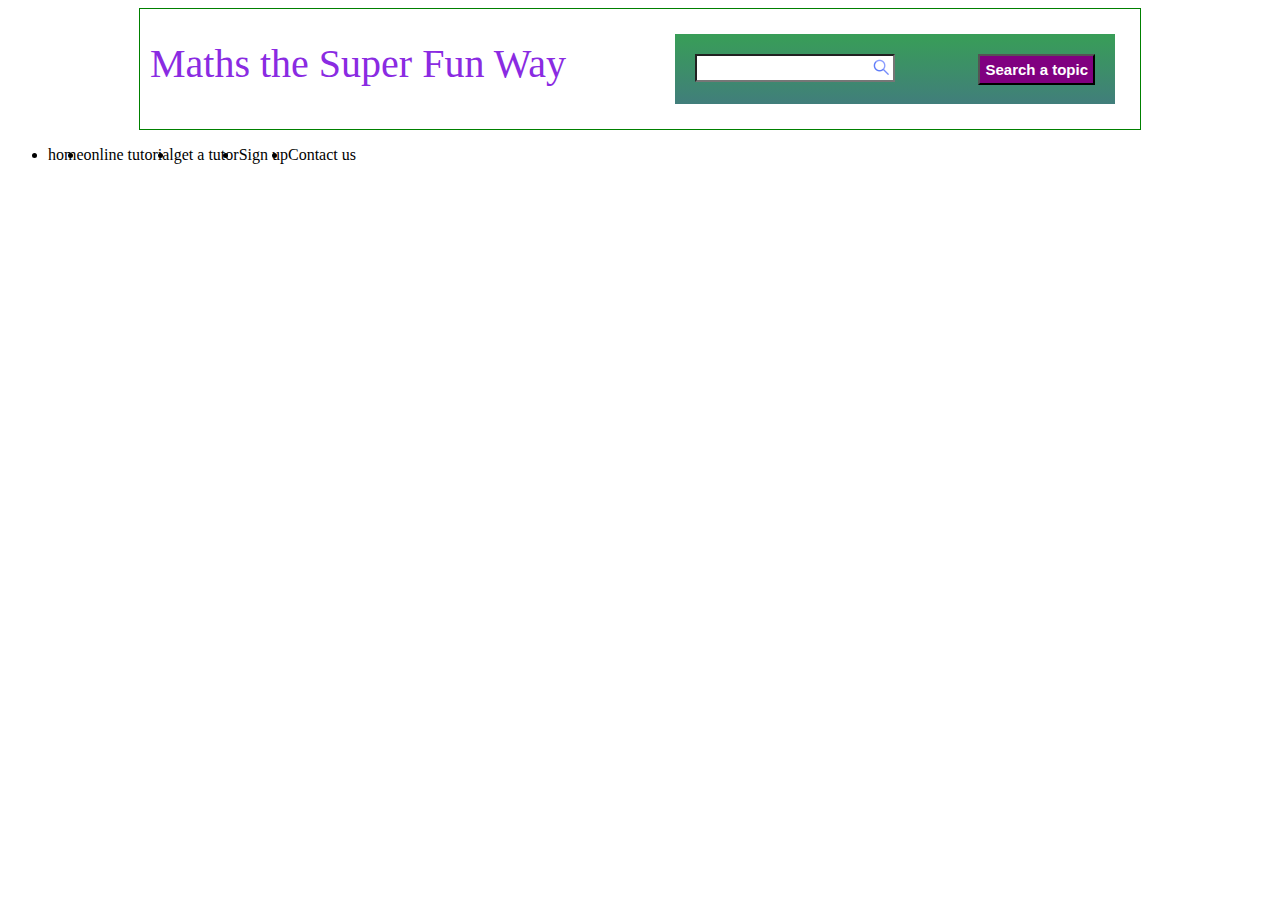
==== MathsWebsite/index.html @ 65e27c3b "this is the beginning of my maths website" ====
<html lang="en">
  <head>
    <meta charset="UTF-8" />
    <meta http-equiv="X-UA-Compatible" content="IE=edge" />
    <meta name="viewport" content="width=device-width, initial-scale=1.0" />
    <link rel="stylesheet" href="assets/css/style.css" />
    <title>Maths Website</title>
  </head>

  <body>
    <div id="container">
      <div id="header">
        <div id="brand">
          <h1><a href="#">Maths the Super Fun Way</a></h1>
        </div>
        <div id="searchBox">
          <form method="get">
            <input type="text" class="text" />
            <input type="submit" value="Search a topic" class="submitBtn" />
          </form>
        </div>
        <div class="clear"></div>
      </div>
    </div>
    <div id="menu">
      <ul>
        <li>home</li>
        <li>online tutorial</li>
        <li>get a tutor</li>
        <li>Sign up</li>
        <li>Contact us</li>
      </ul>
    </div>

    <script></script>
  </body>
</html>
---- MathsWebsite/assets/css/style.css ----
#container {
    width: 1000px;
    border: 1px solid green;
    margin: 0 auto;
}
#header{
    height: 100px;
    padding: 10px 10px;
}
#brand{
    float: left;
}
#searchBox {
    margin-top: 15px;
    margin-right: 15px;
    float: right;
    background: linear-gradient(#389e57,#417e7b);
    width: 400px;
    height: 50px;
    padding: 20px 20px 0 20px;
}
h1 a {
    font-size: 40px;
    font-weight: 100;
    color: blueviolet;
    text-decoration: none;
}

.text{
    float: left;
    width: 200px;
    padding: 5px;
    font-size: 12px;
    color: orange;
    background: white url(../images/searchicon.png) right center no-repeat;

}
.submitBtn{
    background: purple;
    float: right;
    padding: 5px;
    font-weight: bold;
    color: white;
    font-size: 15px;
}
.clear {
    clear: both;
}
#menu{
    height: 700px;
}

#menu ul li{
    float: left;

}
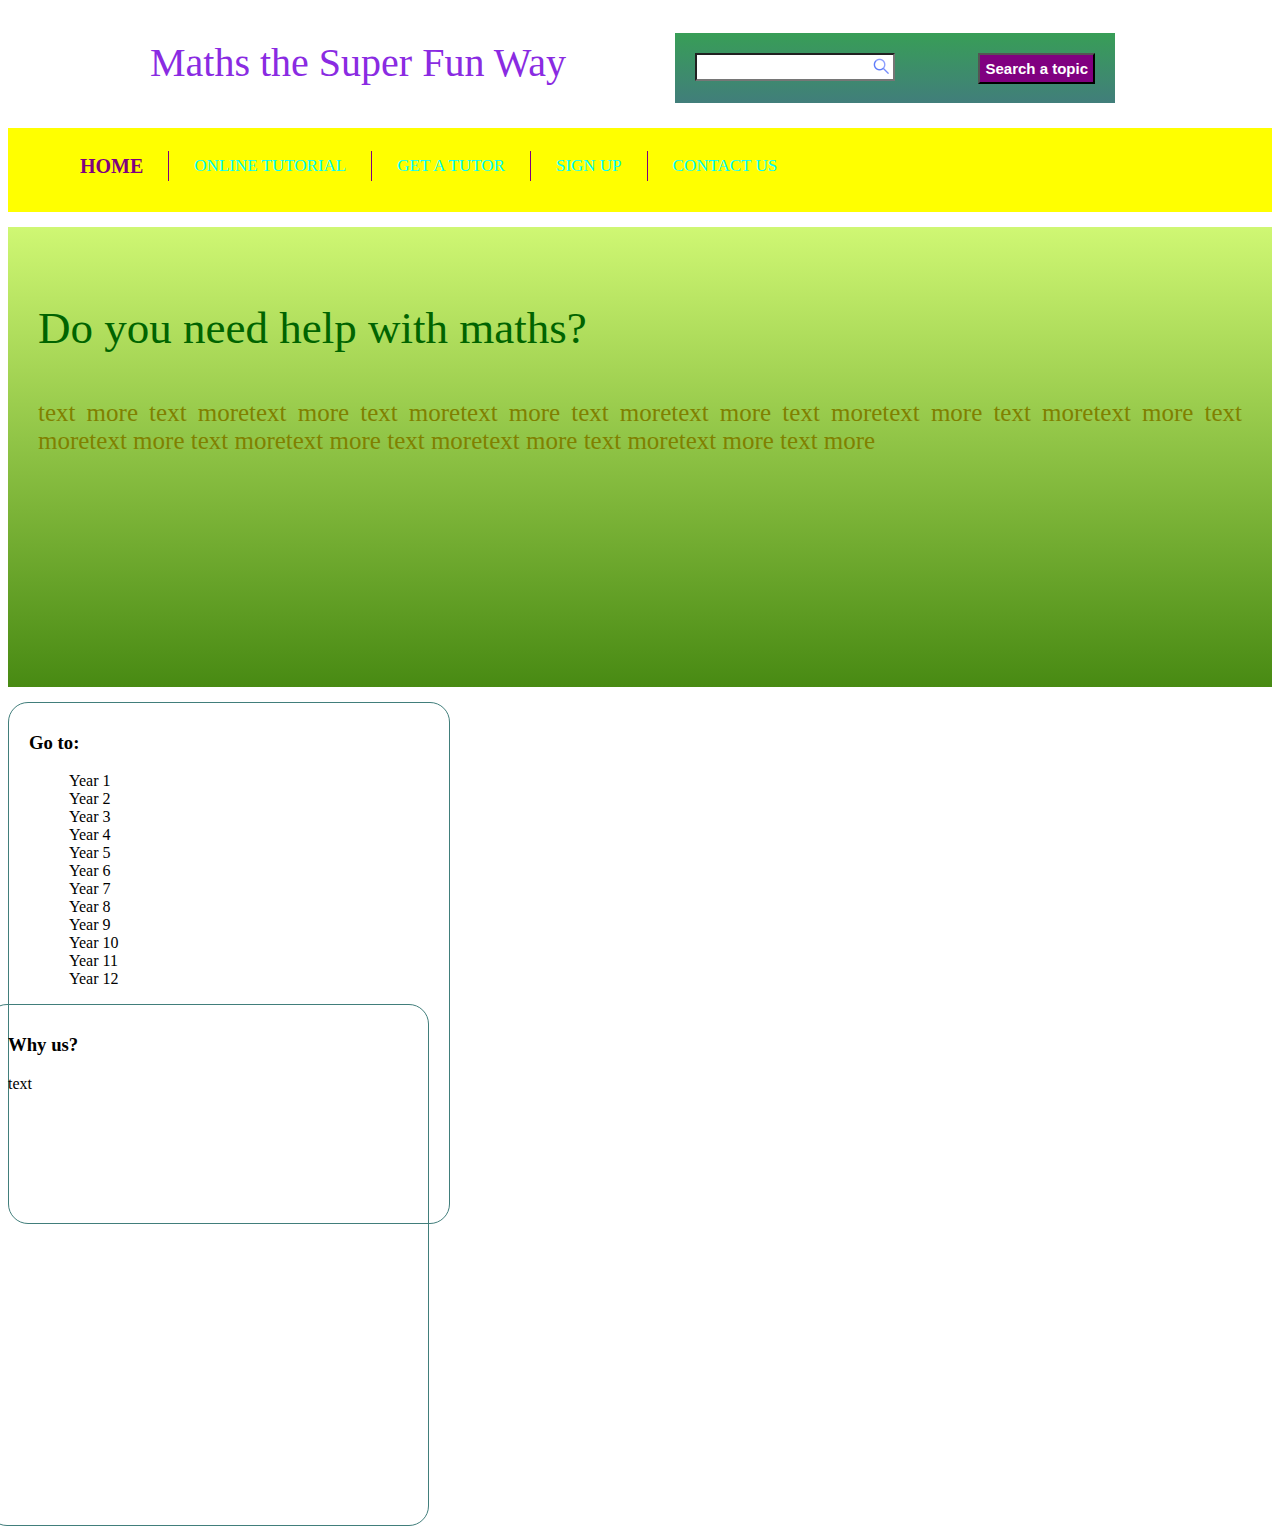
==== commit 401abdf7: "finished menu, started 2 sidebars" ====
--- a/MathsWebsite/index.html
+++ b/MathsWebsite/index.html
@@ -24,14 +24,36 @@
     </div>
     <div id="menu">
       <ul>
-        <li>home</li>
-        <li>online tutorial</li>
-        <li>get a tutor</li>
-        <li>Sign up</li>
-        <li>Contact us</li>
+        <li><a href="" class="active">Home</a></li>
+        <li><a href="">Online Tutorial</a></li>
+        <li><a href="">Get a tutor</a></li>
+        <li><a href="">Sign up</a></li>
+        <li><a href="">Contact us</a></li>
       </ul>
     </div>
-
+<div id="introduction">
+  <h3> Do you need help with maths?</h3>
+  <p>text more text moretext more text moretext more text moretext more text moretext more text moretext more text moretext more text moretext more text moretext more text moretext more text more</p>
+</div>
+<div id="leftsidebar" class="sidebar">
+  <h3>Go to:</h3>
+  <ul>
+    <li><a href=""></a>Year 1</li>
+    <li><a href=""></a>Year 2</li>
+    <li><a href=""></a>Year 3</li>
+    <li><a href=""></a>Year 4</li>
+    <li><a href=""></a>Year 5</li>
+    <li><a href=""></a>Year 6</li>
+    <li><a href=""></a>Year 7</li>
+    <li><a href=""></a>Year 8</li>
+    <li><a href=""></a>Year 9</li>
+    <li><a href=""></a>Year 10</li>
+    <li><a href=""></a>Year 11</li>
+    <li><a href=""></a>Year 12</li>
+  </ul>
+<div id="rightsidebar" class="sidebar">
+  <h3>Why us?</h3>
+  <p>text</p></div>
     <script></script>
   </body>
 </html>
--- a/MathsWebsite/assets/css/style.css
+++ b/MathsWebsite/assets/css/style.css
@@ -1,6 +1,6 @@
 #container {
     width: 1000px;
-    border: 1px solid green;
+    /*border: 1px solid green;*/
     margin: 0 auto;
 }
 #header{
@@ -47,10 +47,70 @@
     clear: both;
 }
 #menu{
-    height: 700px;
+    height: 70px;
+    background: yellow;
+    padding: 7px;
+}
+
+ul{
+    list-style: none;
 }
 
 #menu ul li{
     float: left;
+    padding: 0 25px;
+    height: 30px;
+    border-right: 1px solid purple ;
 
+}
+#menu ul li:last-child{
+    border-right: none ;
+}
+
+#menu ul li a {
+    text-decoration: none;
+    text-transform: uppercase;
+    font-size: 17px;
+    color: aqua;
+    line-height: 30px;
+    -webkit-transition: font-size 0.3s ease; /* this is for safari*/
+    -moz-transition: font-size 0.3s ease; /* this is for mozilla*/
+    -o-transition: font-size 0.3s ease; /* this is for opera*/
+    -ms-transition: font-size 0.3s ease; /* this is for IE*/
+    transition: font-size 0.3s ease; /* default/chrome */
+
+}
+#menu ul li a:hover, #menu ul li a.active{
+    font-size: 20px;
+    font-weight: bold;
+    color: purple;
+}
+#introduction {
+    background: linear-gradient(rgb(207, 247, 115),rgb(72, 138, 19));
+    padding: 30px;
+    margin: 15px 0px;
+    height: 400px;
+}
+#introduction h3{
+    font-size: 45px;
+    color: darkgreen;
+    font-weight: normal;
+}
+#introduction p{
+    font-size: 25px;
+    color: olive;
+    text-align: justify;
+}
+.sidebar {
+    height: 500px;
+    width: 400px;
+    border: 1px solid #417e7b;
+    border-radius: 20px;
+    padding: 10px 20px;
+}
+#leftsidebar{
+    float: left;
+}
+#rightsidebar{
+    float: right;
 }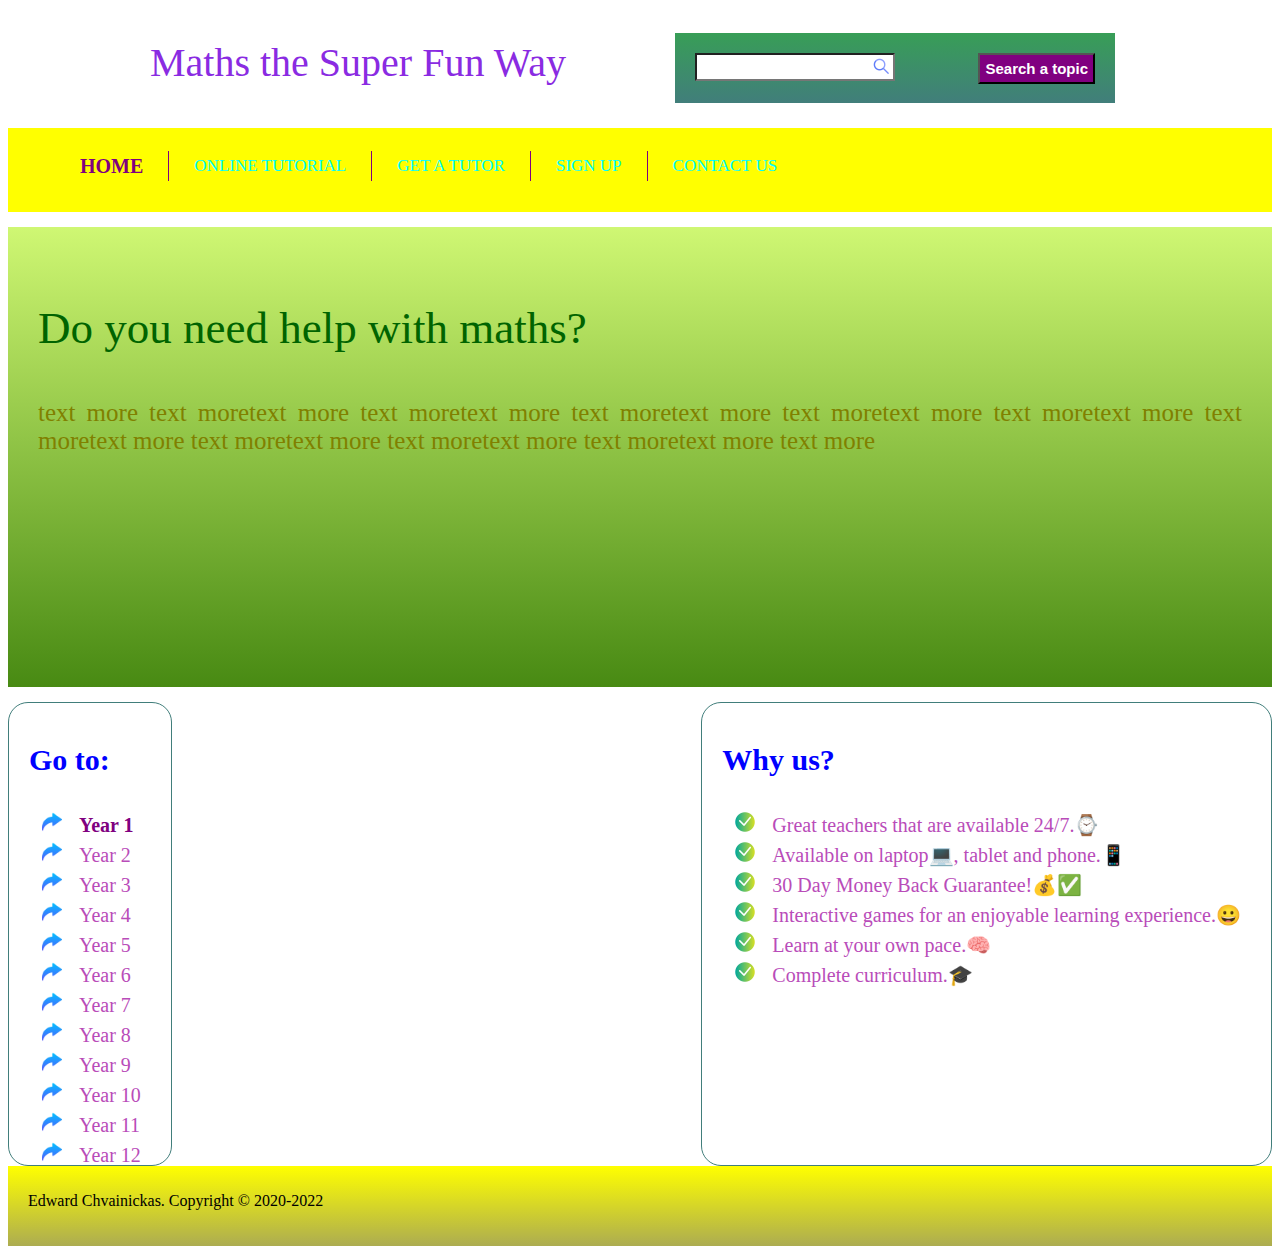
==== commit 126136d0: "95% finished" ====
--- a/MathsWebsite/index.html
+++ b/MathsWebsite/index.html
@@ -31,29 +31,50 @@
         <li><a href="">Contact us</a></li>
       </ul>
     </div>
-<div id="introduction">
-  <h3> Do you need help with maths?</h3>
-  <p>text more text moretext more text moretext more text moretext more text moretext more text moretext more text moretext more text moretext more text moretext more text moretext more text more</p>
-</div>
-<div id="leftsidebar" class="sidebar">
-  <h3>Go to:</h3>
-  <ul>
-    <li><a href=""></a>Year 1</li>
-    <li><a href=""></a>Year 2</li>
-    <li><a href=""></a>Year 3</li>
-    <li><a href=""></a>Year 4</li>
-    <li><a href=""></a>Year 5</li>
-    <li><a href=""></a>Year 6</li>
-    <li><a href=""></a>Year 7</li>
-    <li><a href=""></a>Year 8</li>
-    <li><a href=""></a>Year 9</li>
-    <li><a href=""></a>Year 10</li>
-    <li><a href=""></a>Year 11</li>
-    <li><a href=""></a>Year 12</li>
-  </ul>
-<div id="rightsidebar" class="sidebar">
-  <h3>Why us?</h3>
-  <p>text</p></div>
+    <div id="introduction">
+      <h3>Do you need help with maths?</h3>
+      <p>
+        text more text moretext more text moretext more text moretext more text
+        moretext more text moretext more text moretext more text moretext more
+        text moretext more text moretext more text more
+      </p>
+    </div>
+    <div id="leftsidebar" class="sidebar">
+      <h3>Go to:</h3>
+      <ul>
+        <li><a href="#" class="active">Year 1</a></li>
+        <li><a href="#">Year 2</a></li>
+        <li><a href="#">Year 3</a></li>
+        <li><a href="#">Year 4</a></li>
+        <li><a href="#">Year 5</a></li>
+        <li><a href="#">Year 6</a></li>
+        <li><a href="#">Year 7</a></li>
+        <li><a href="#">Year 8</a></li>
+        <li><a href="#">Year 9</a></li>
+        <li><a href="#">Year 10</a></li>
+        <li><a href="#">Year 11</a></li>
+        <li><a href="#">Year 12</a></li>
+      </ul>
+    </div>
+    <div id="rightsidebar" class="sidebar">
+      <h3>Why us?</h3>
+      <ul>
+        <li><a href="#">Great teachers that are available 24/7.⌚</a></li>
+        <li><a href="#">Available on laptop💻, tablet and phone.📱</a></li>
+        <li><a href="#">30 Day Money Back Guarantee!💰✅</a></li>
+        <li>
+          <a href="#"
+            >Interactive games for an enjoyable learning experience.😀</a
+          >
+        </li>
+        <li><a href="#">Learn at your own pace.🧠</a></li>
+        <li><a href="#">Complete curriculum.🎓</a></li>
+      </ul>
+    </div>
+    <div class="clear"></div>
+      <footer class="footer">
+        <p> Edward Chvainickas. Copyright © 2020-2022 </p>
+      </footer>
     <script></script>
   </body>
 </html>
--- a/MathsWebsite/assets/css/style.css
+++ b/MathsWebsite/assets/css/style.css
@@ -3,22 +3,26 @@
     /*border: 1px solid green;*/
     margin: 0 auto;
 }
-#header{
+
+#header {
     height: 100px;
     padding: 10px 10px;
 }
-#brand{
+
+#brand {
     float: left;
 }
+
 #searchBox {
     margin-top: 15px;
     margin-right: 15px;
     float: right;
-    background: linear-gradient(#389e57,#417e7b);
+    background: linear-gradient(#389e57, #417e7b);
     width: 400px;
     height: 50px;
     padding: 20px 20px 0 20px;
 }
+
 h1 a {
     font-size: 40px;
     font-weight: 100;
@@ -26,16 +30,16 @@
     text-decoration: none;
 }
 
-.text{
+.text {
     float: left;
     width: 200px;
     padding: 5px;
     font-size: 12px;
     color: orange;
     background: white url(../images/searchicon.png) right center no-repeat;
+}
 
-}
-.submitBtn{
+.submitBtn {
     background: purple;
     float: right;
     padding: 5px;
@@ -43,28 +47,30 @@
     color: white;
     font-size: 15px;
 }
+
 .clear {
     clear: both;
 }
-#menu{
+
+#menu {
     height: 70px;
     background: yellow;
     padding: 7px;
 }
 
-ul{
+ul {
     list-style: none;
 }
 
-#menu ul li{
+#menu ul li {
     float: left;
     padding: 0 25px;
     height: 30px;
-    border-right: 1px solid purple ;
+    border-right: 1px solid purple;
+}
 
-}
-#menu ul li:last-child{
-    border-right: none ;
+#menu ul li:last-child {
+    border-right: none;
 }
 
 #menu ul li a {
@@ -73,44 +79,101 @@
     font-size: 17px;
     color: aqua;
     line-height: 30px;
-    -webkit-transition: font-size 0.3s ease; /* this is for safari*/
-    -moz-transition: font-size 0.3s ease; /* this is for mozilla*/
-    -o-transition: font-size 0.3s ease; /* this is for opera*/
-    -ms-transition: font-size 0.3s ease; /* this is for IE*/
-    transition: font-size 0.3s ease; /* default/chrome */
+    -webkit-transition: font-size 0.3s ease;
+    /* this is for safari*/
+    -moz-transition: font-size 0.3s ease;
+    /* this is for mozilla*/
+    -o-transition: font-size 0.3s ease;
+    /* this is for opera*/
+    -ms-transition: font-size 0.3s ease;
+    /* this is for IE*/
+    transition: font-size 0.3s ease;
+    /* default/chrome */
+}
 
-}
-#menu ul li a:hover, #menu ul li a.active{
+#menu ul li a:hover,
+#menu ul li a.active {
     font-size: 20px;
     font-weight: bold;
     color: purple;
 }
+
 #introduction {
-    background: linear-gradient(rgb(207, 247, 115),rgb(72, 138, 19));
+    background: linear-gradient(rgb(207, 247, 115), rgb(72, 138, 19));
     padding: 30px;
     margin: 15px 0px;
     height: 400px;
 }
-#introduction h3{
+
+#introduction h3 {
     font-size: 45px;
     color: darkgreen;
     font-weight: normal;
 }
-#introduction p{
+
+#introduction p {
     font-size: 25px;
     color: olive;
     text-align: justify;
 }
+
 .sidebar {
-    height: 500px;
-    width: 400px;
+    height: 50%;
+    height: 50%;
     border: 1px solid #417e7b;
     border-radius: 20px;
     padding: 10px 20px;
 }
-#leftsidebar{
+
+#leftsidebar {
     float: left;
 }
-#rightsidebar{
+
+#rightsidebar {
     float: right;
+}
+
+.sidebar h3 {
+    font-size: 30px;
+    color: blue;
+}
+
+#leftsidebar ul li {
+    list-style-image: url(../images/arrow.png);
+    padding: 5px 10px 0 10px;
+    font-size: 20px;
+}
+
+#rightsidebar ul li {
+    list-style-image: url(../images/check.png);
+    font-size: 20px;
+    padding: 5px 10px 0 10px;
+}
+
+.sidebar ul li a {
+    text-decoration: none;
+    color: rgb(185, 76, 185);
+}
+
+.sidebar ul li a:hover,
+.sidebar ul li a.active {
+    font-size: 20px;
+    font-weight: bold;
+    color: purple;
+    -webkit-transition: font-size 0.3s ease;
+    /* this is for safari*/
+    -moz-transition: font-size 0.3s ease;
+    /* this is for mozilla*/
+    -o-transition: font-size 0.3s ease;
+    /* this is for opera*/
+    -ms-transition: font-size 0.3s ease;
+    /* this is for IE*/
+    transition: font-size 0.3s ease;
+    /* default/chrome */
+}
+
+.footer{
+    height: 60px;
+    background: linear-gradient(yellow, rgb(172, 172, 81));
+    padding: 10px 20px;
 }